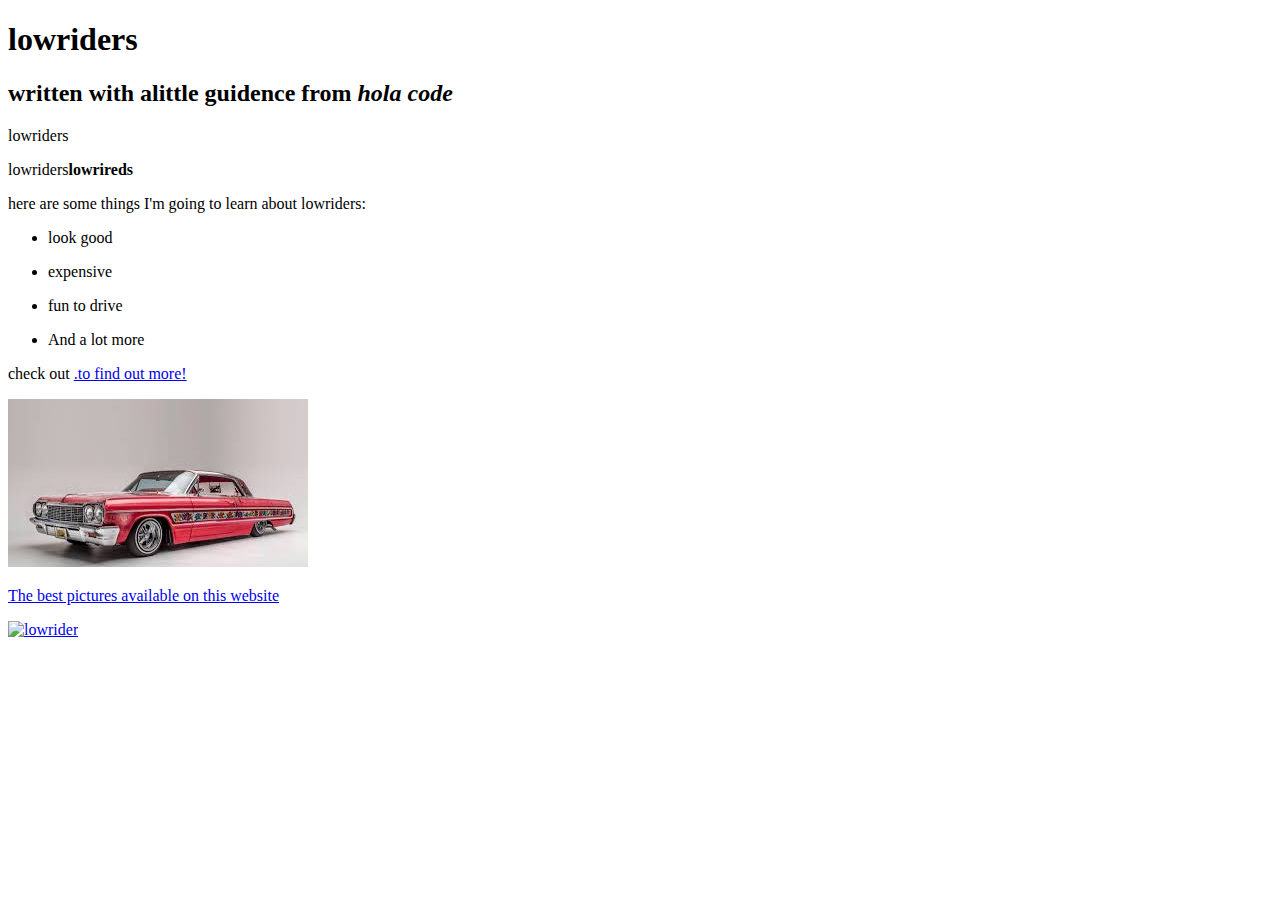
==== index.html @ 0137f862 "index lowriders y foto agregada" ====
<!DOCTYPE html>
<!DOCTYPE html>
<html>
  <head>
    <meta charset="utf-8">
    <title>lowriders</title>
  </head>
  <body>
    <h1>lowriders</h1>
    <h2>written with alittle guidence from <em>hola code</em></h2>
    <p>lowriders</p>
    <p>lowriders<strong>lowrireds</strong></p>
    <p>here are some things I'm going to learn about lowriders:</p>
    <ul>
      <p><li>look good</li></p>
      <p><li>expensive</li></p
      <p><li>fun to drive </li></p>
      <p><li>And a lot more</li></p>
      </ul
      <p>check out <a href="https://en.wikipedia.org/wiki/Lowrider"</a> .to find out more!</p>
      <img src="lowrider-pictures/rojo.jpeg" alt="lowrider photo">


      <p>The best pictures available on this website</p>

      <img src="lowrider-pictures/lblue.jpeg" alt=lowrider photo/>
      

    </body>
</html>
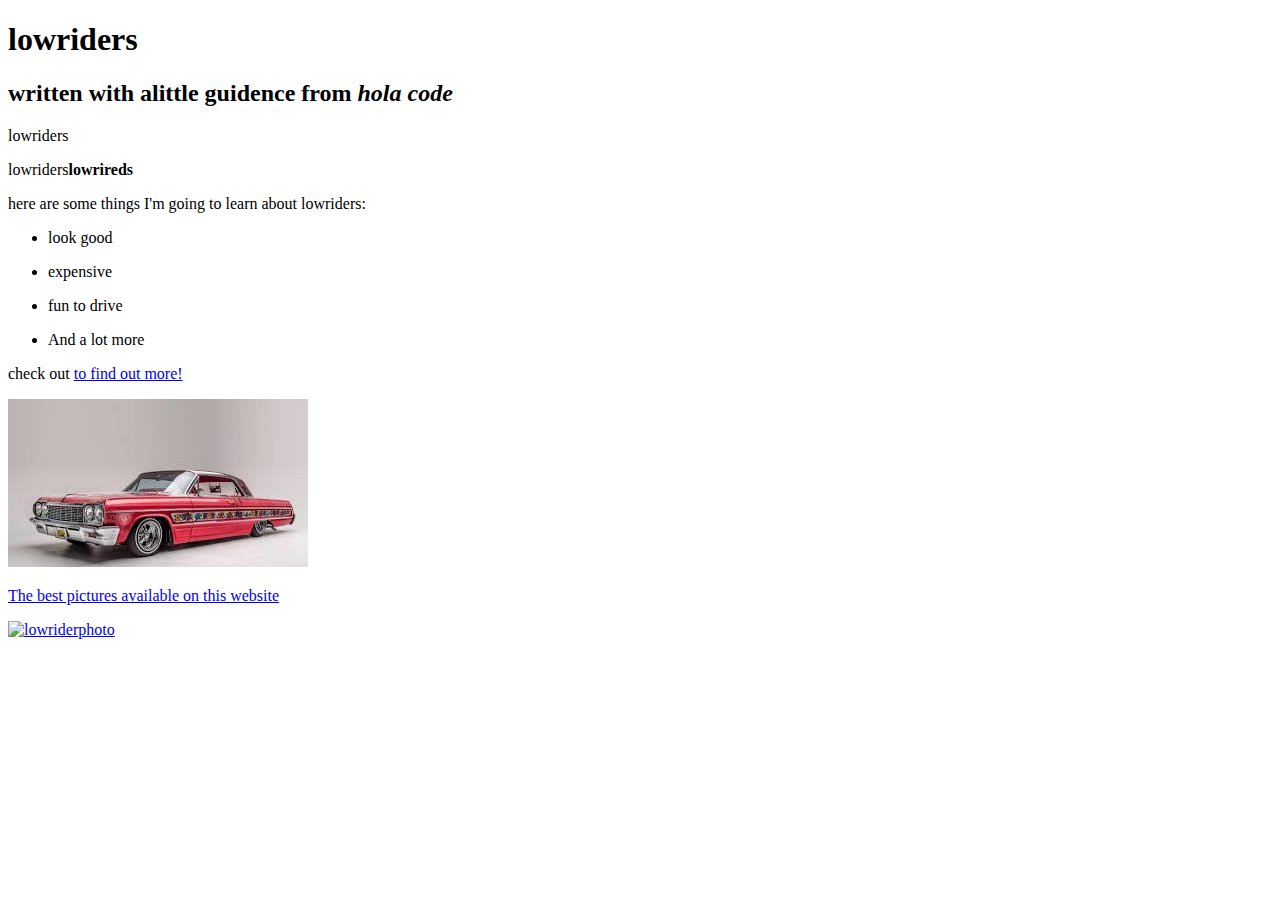
==== commit 8812276e: "cleaned files" ====
--- a/index.html
+++ b/index.html
@@ -17,14 +17,9 @@
       <p><li>fun to drive </li></p>
       <p><li>And a lot more</li></p>
       </ul
-      <p>check out <a href="https://en.wikipedia.org/wiki/Lowrider"</a> .to find out more!</p>
+      <p>check out <a href="https://en.wikipedia.org/wiki/Lowrider"</a>to find out more!</p>
       <img src="lowrider-pictures/rojo.jpeg" alt="lowrider photo">
-
-
       <p>The best pictures available on this website</p>
-
-      <img src="lowrider-pictures/lblue.jpeg" alt=lowrider photo/>
-      
-
-    </body>
+      <img src="lowrider-pictures/lblue.jpeg" alt="lowriderphoto"/>
+          </body>
 </html>
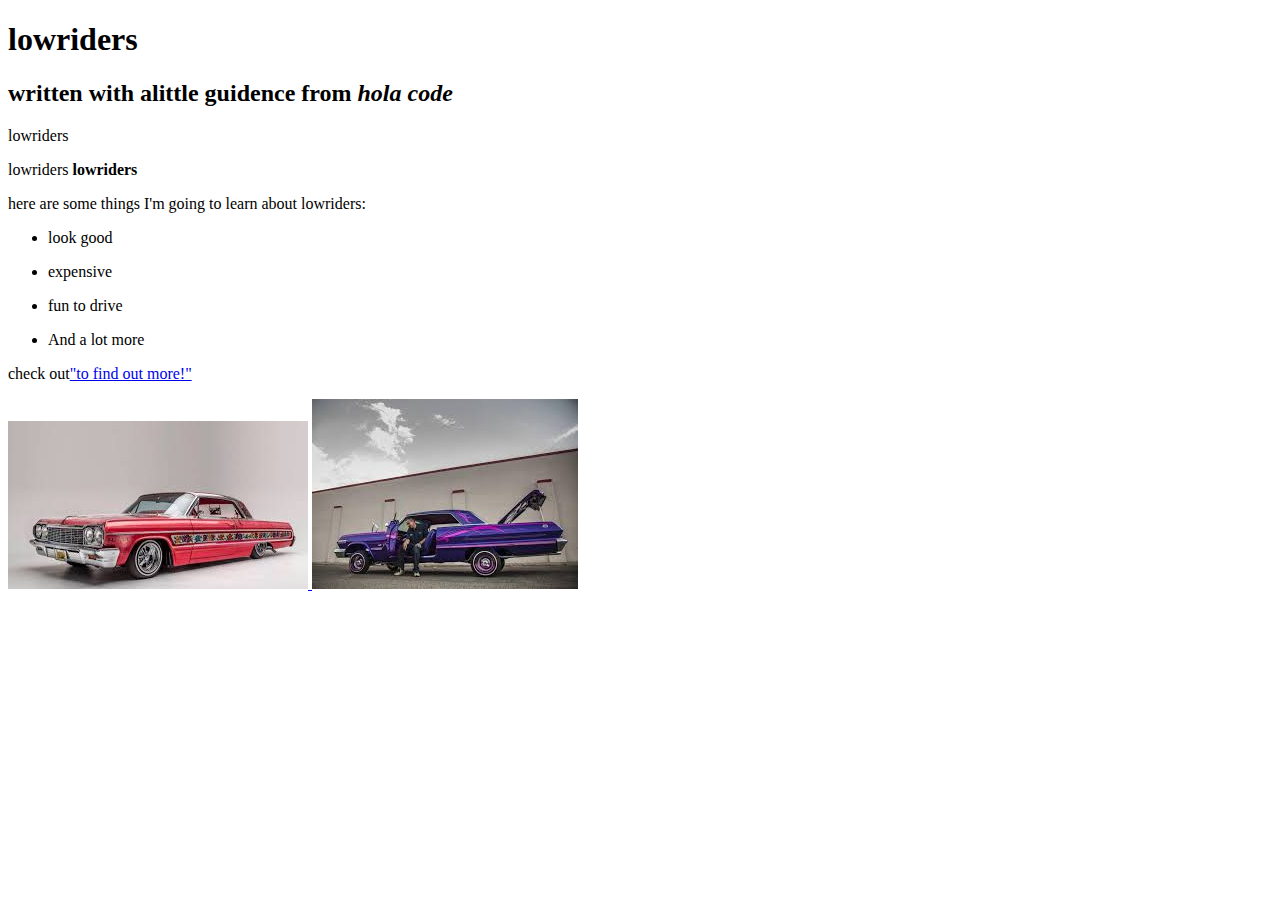
==== commit f4c122b2: "cleaned text" ====
--- a/index.html
+++ b/index.html
@@ -9,7 +9,7 @@
     <h1>lowriders</h1>
     <h2>written with alittle guidence from <em>hola code</em></h2>
     <p>lowriders</p>
-    <p>lowriders<strong>lowrireds</strong></p>
+    <p>lowriders <strong>lowriders</strong></p>
     <p>here are some things I'm going to learn about lowriders:</p>
     <ul>
       <p><li>look good</li></p>
@@ -17,9 +17,8 @@
       <p><li>fun to drive </li></p>
       <p><li>And a lot more</li></p>
       </ul
-      <p>check out <a href="https://en.wikipedia.org/wiki/Lowrider"</a>to find out more!</p>
+      <p>check out<a href="https://en.wikipedia.org/wiki/Lowrider"</a>"to find out more!"</p>
       <img src="lowrider-pictures/rojo.jpeg" alt="lowrider photo">
-      <p>The best pictures available on this website</p>
-      <img src="lowrider-pictures/lblue.jpeg" alt="lowriderphoto"/>
+      <img src="lowrider-pictures/lowrider blue.jpeg" alt="lowriderphoto">
           </body>
 </html>
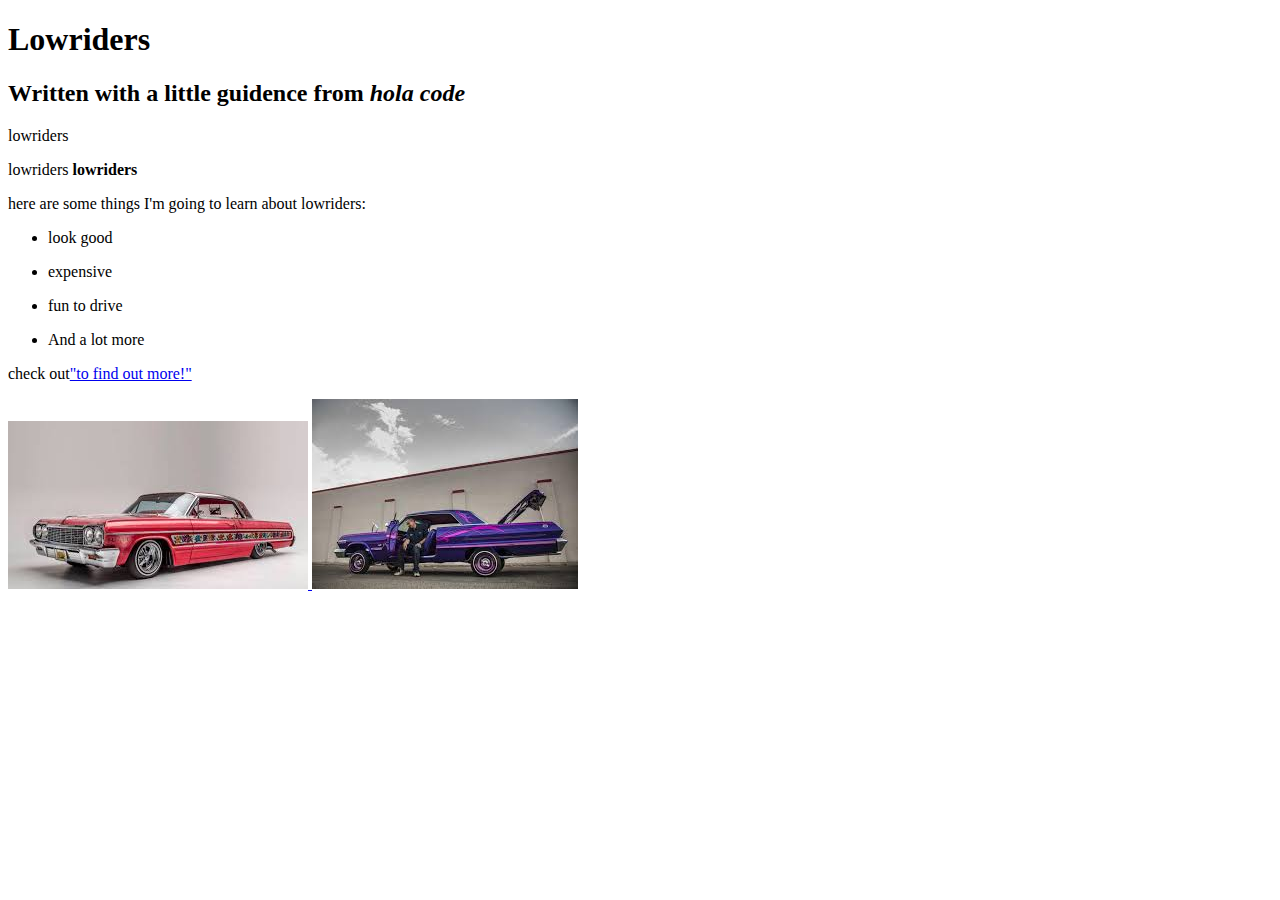
==== commit b9e33c71: "checked again ig" ====
--- a/index.html
+++ b/index.html
@@ -6,19 +6,19 @@
     <title>lowriders</title>
   </head>
   <body>
-    <h1>lowriders</h1>
-    <h2>written with alittle guidence from <em>hola code</em></h2>
+    <h1>Lowriders</h1>
+    <h2>Written with a little guidence from <em>hola code</em></h2>
     <p>lowriders</p>
-    <p>lowriders <strong>lowriders</strong></p>
+    <p>lowriders <strong>lowriders</strong> </p>
     <p>here are some things I'm going to learn about lowriders:</p>
     <ul>
       <p><li>look good</li></p>
       <p><li>expensive</li></p
       <p><li>fun to drive </li></p>
       <p><li>And a lot more</li></p>
-      </ul
+    </ul
       <p>check out<a href="https://en.wikipedia.org/wiki/Lowrider"</a>"to find out more!"</p>
       <img src="lowrider-pictures/rojo.jpeg" alt="lowrider photo">
-      <img src="lowrider-pictures/lowrider blue.jpeg" alt="lowriderphoto">
+      <img src="lowrider-pictures/lowrider blue.jpeg" alt="lowrider photo">
           </body>
 </html>
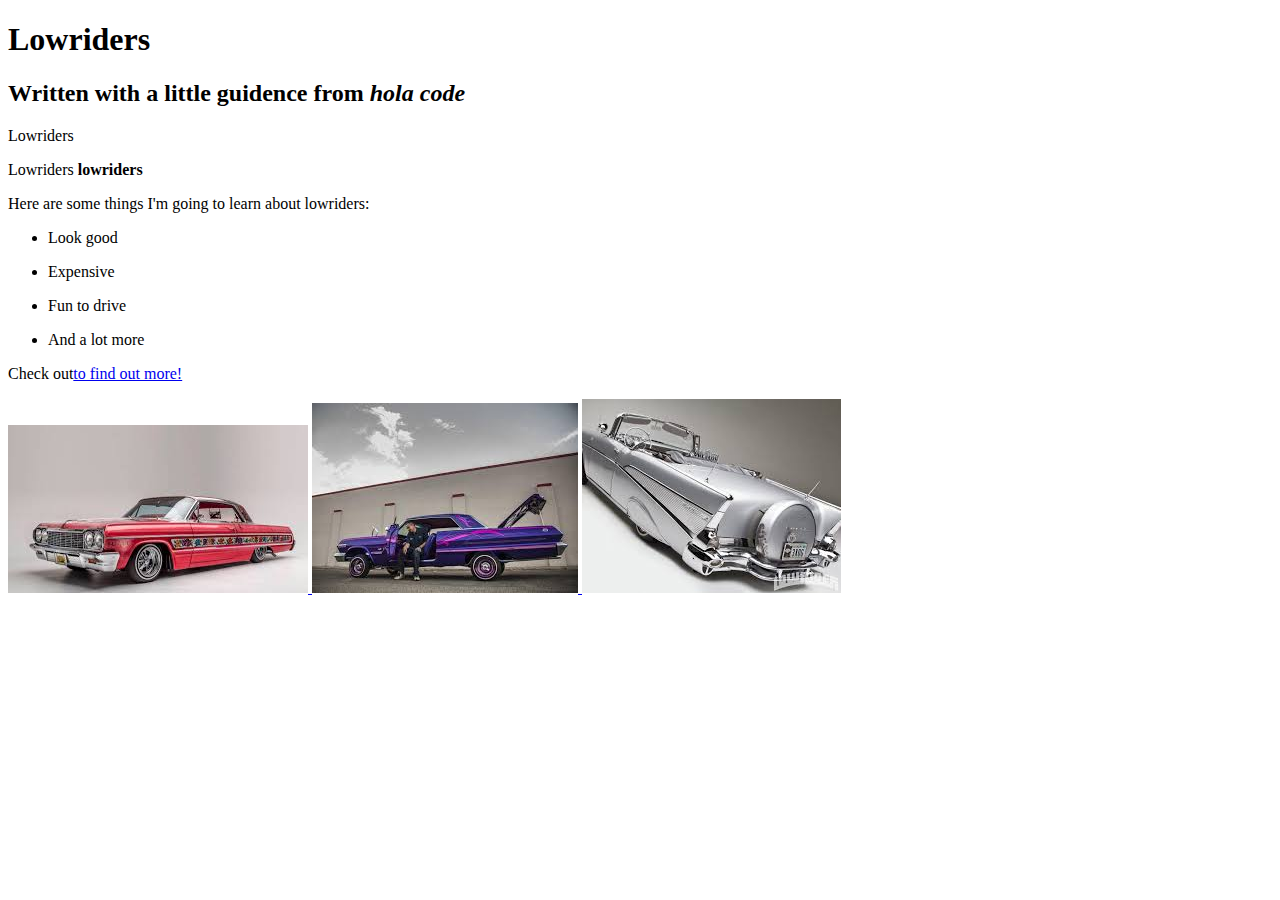
==== commit 991f58f1: "added silver" ====
--- a/index.html
+++ b/index.html
@@ -3,22 +3,23 @@
 <html>
   <head>
     <meta charset="utf-8">
-    <title>lowriders</title>
+    <title>Low Riders</title>
   </head>
   <body>
     <h1>Lowriders</h1>
     <h2>Written with a little guidence from <em>hola code</em></h2>
-    <p>lowriders</p>
-    <p>lowriders <strong>lowriders</strong> </p>
-    <p>here are some things I'm going to learn about lowriders:</p>
+    <p>Lowriders</p>
+    <p>Lowriders <strong>lowriders</strong> </p>
+    <p>Here are some things I'm going to learn about lowriders:</p>
     <ul>
-      <p><li>look good</li></p>
-      <p><li>expensive</li></p
-      <p><li>fun to drive </li></p>
+      <p><li>Look good</li></p>
+      <p><li>Expensive</li></p
+      <p><li>Fun to drive </li></p>
       <p><li>And a lot more</li></p>
     </ul
-      <p>check out<a href="https://en.wikipedia.org/wiki/Lowrider"</a>"to find out more!"</p>
+      <p>Check out<a href="https://en.wikipedia.org/wiki/Lowrider"</a>to find out more!</p>
       <img src="lowrider-pictures/rojo.jpeg" alt="lowrider photo">
       <img src="lowrider-pictures/lowrider blue.jpeg" alt="lowrider photo">
+      <img src="lowrider-pictures/silver.jpeg" alt="silver LR">
           </body>
 </html>
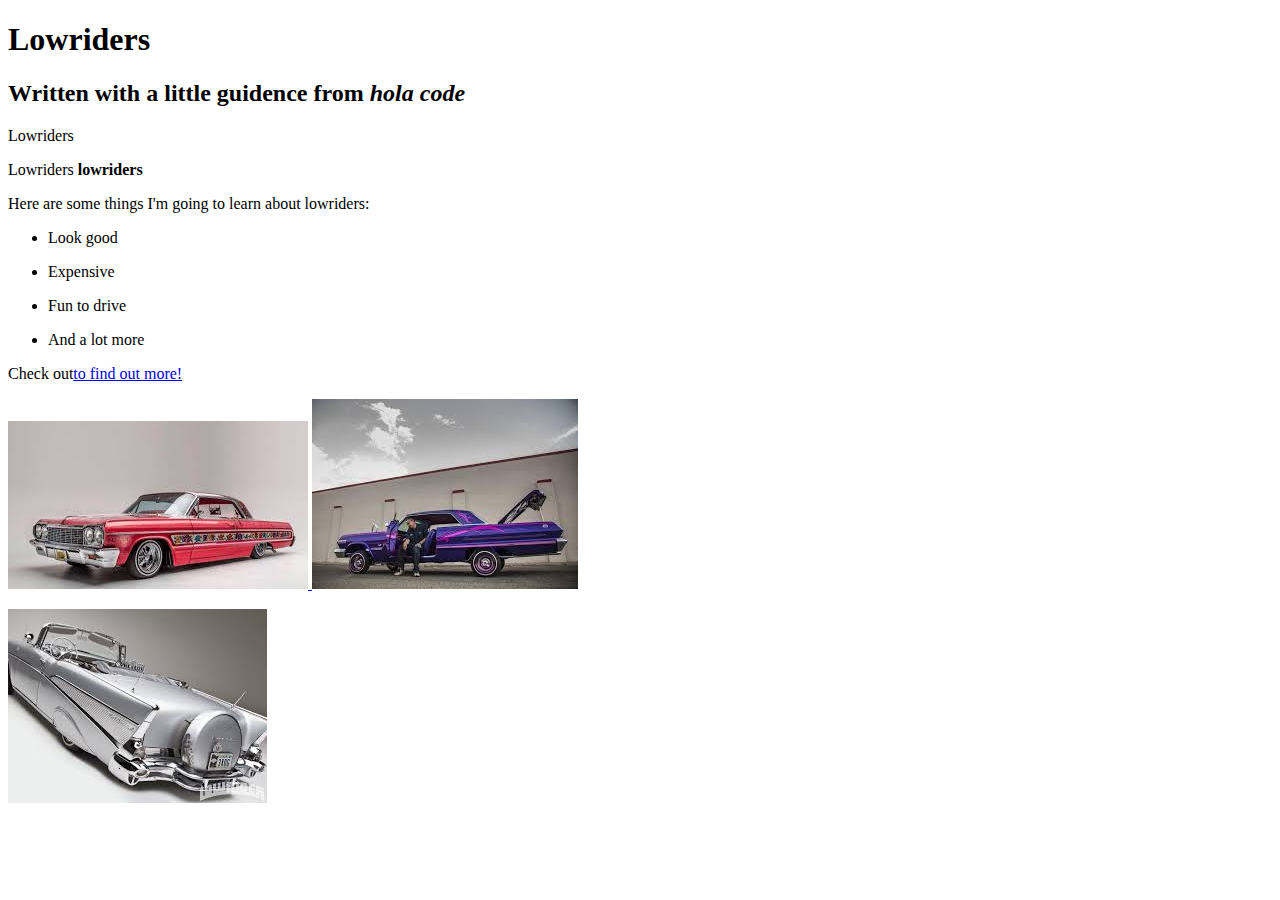
==== commit 50620d0f: "added space" ====
--- a/index.html
+++ b/index.html
@@ -20,6 +20,7 @@
       <p>Check out<a href="https://en.wikipedia.org/wiki/Lowrider"</a>to find out more!</p>
       <img src="lowrider-pictures/rojo.jpeg" alt="lowrider photo">
       <img src="lowrider-pictures/lowrider blue.jpeg" alt="lowrider photo">
+ <p></p>
       <img src="lowrider-pictures/silver.jpeg" alt="silver LR">
           </body>
 </html>
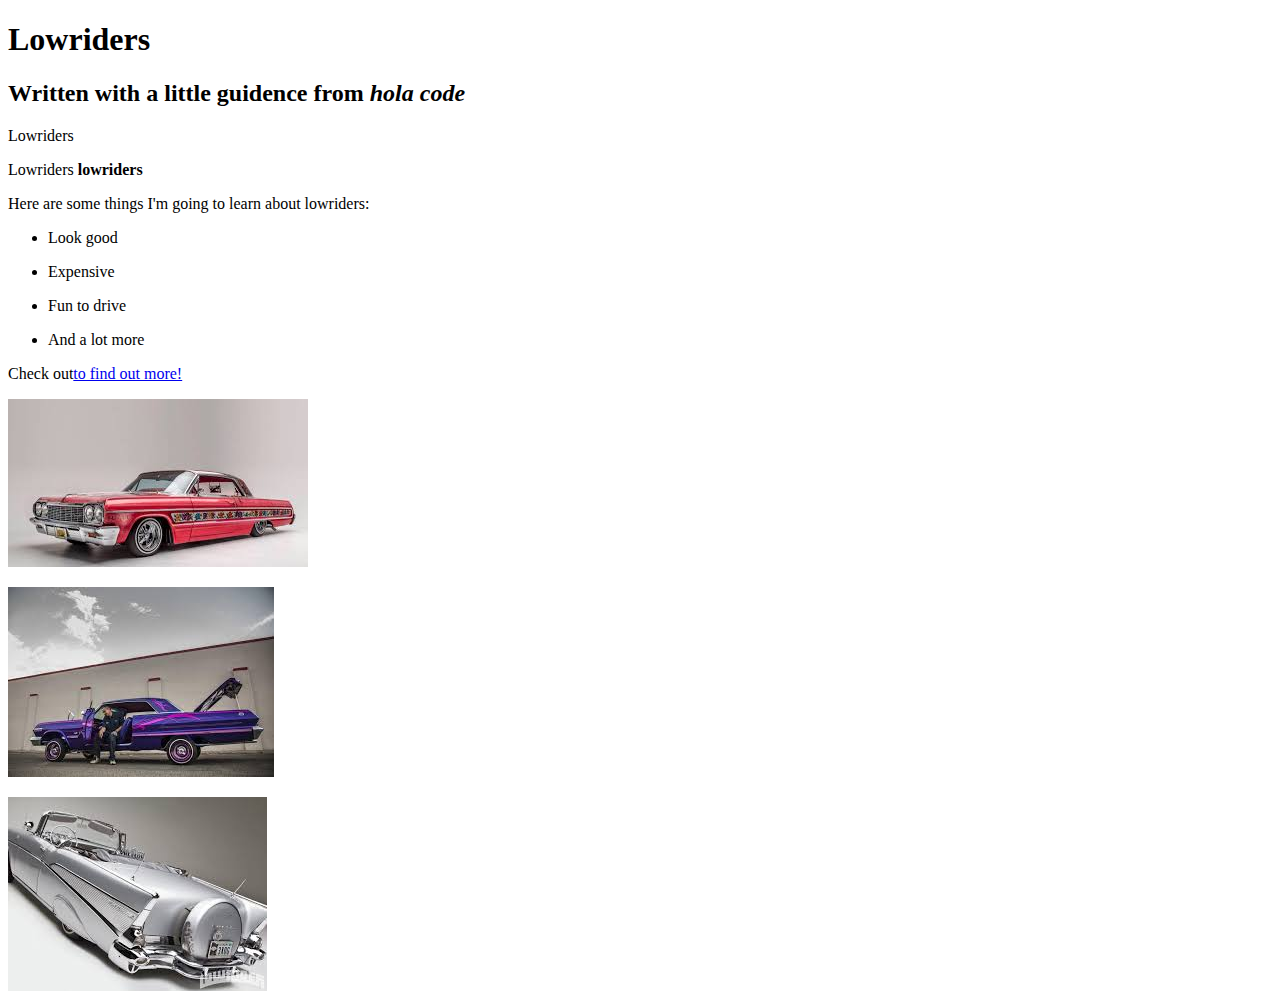
==== commit 10adbf90: "more space" ====
--- a/index.html
+++ b/index.html
@@ -19,6 +19,7 @@
     </ul
       <p>Check out<a href="https://en.wikipedia.org/wiki/Lowrider"</a>to find out more!</p>
       <img src="lowrider-pictures/rojo.jpeg" alt="lowrider photo">
+      <p></p>
       <img src="lowrider-pictures/lowrider blue.jpeg" alt="lowrider photo">
  <p></p>
       <img src="lowrider-pictures/silver.jpeg" alt="silver LR">
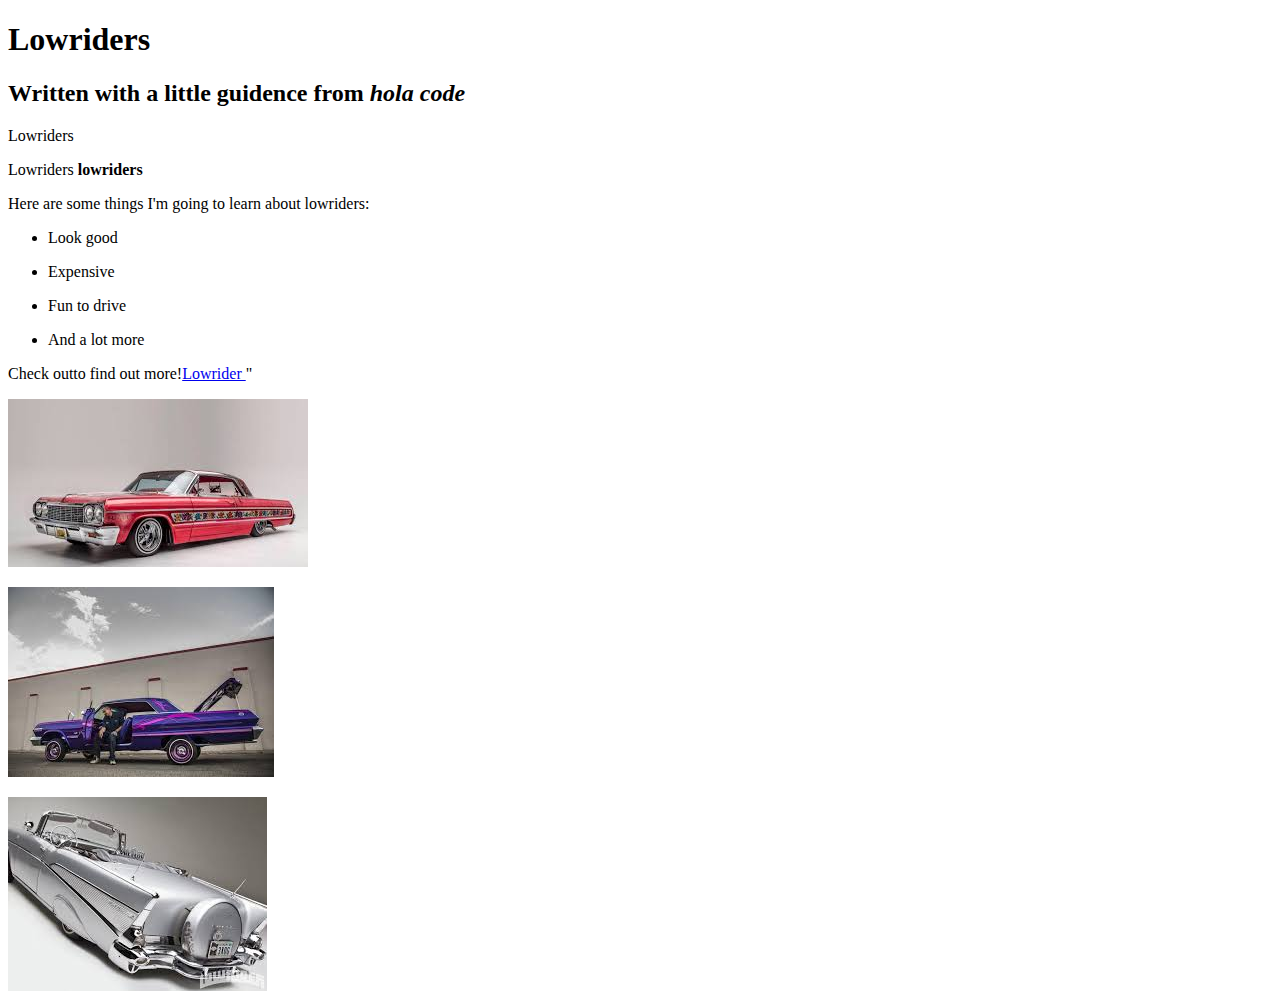
==== commit da44f252: "add hyperlink" ====
--- a/index.html
+++ b/index.html
@@ -1,10 +1,11 @@
-<!DOCTYPE html>
 <!DOCTYPE html>
 <html>
-  <head>
-    <meta charset="utf-8">
-    <title>Low Riders</title>
-  </head>
+
+<head>
+  <meta charset="utf-8
+  <title>Low Riders</title
+      <link href=" css/styles.css " rel="stylesheet " type=text/css" </head>
+
   <body>
     <h1>Lowriders</h1>
     <h2>Written with a little guidence from <em>hola code</em></h2>
@@ -12,16 +13,25 @@
     <p>Lowriders <strong>lowriders</strong> </p>
     <p>Here are some things I'm going to learn about lowriders:</p>
     <ul>
-      <p><li>Look good</li></p>
-      <p><li>Expensive</li></p
-      <p><li>Fun to drive </li></p>
-      <p><li>And a lot more</li></p>
-    </ul
-      <p>Check out<a href="https://en.wikipedia.org/wiki/Lowrider"</a>to find out more!</p>
-      <img src="lowrider-pictures/rojo.jpeg" alt="lowrider photo">
-      <p></p>
-      <img src="lowrider-pictures/lowrider blue.jpeg" alt="lowrider photo">
- <p></p>
-      <img src="lowrider-pictures/silver.jpeg" alt="silver LR">
-          </body>
+      <p>
+        <li>Look good</li>
+      </p>
+      <p>
+        <li>Expensive</li>
+      </p <p>
+      <li>Fun to drive </li>
+      </p>
+      <p>
+        <li>And a lot more</li>
+      </p>
+    </ul>
+    <p>Check outto find out more!<a href="https://en.wikipedia.org/wiki/Lowriderhttps://en.wikipedia.org/wiki/Lowrider">Lowrider </a>"</p>
+    <img src="lowrider-pictures/rojo.jpeg" alt="lowrider photo">
+    <p></p>
+    <img src="lowrider-pictures/lowrider blue.jpeg" alt="lowrider photo">
+    <p></p>
+    <img src="lowrider-pictures/silver.jpeg" alt="silver LR">
+
+  </body>
+
 </html>
